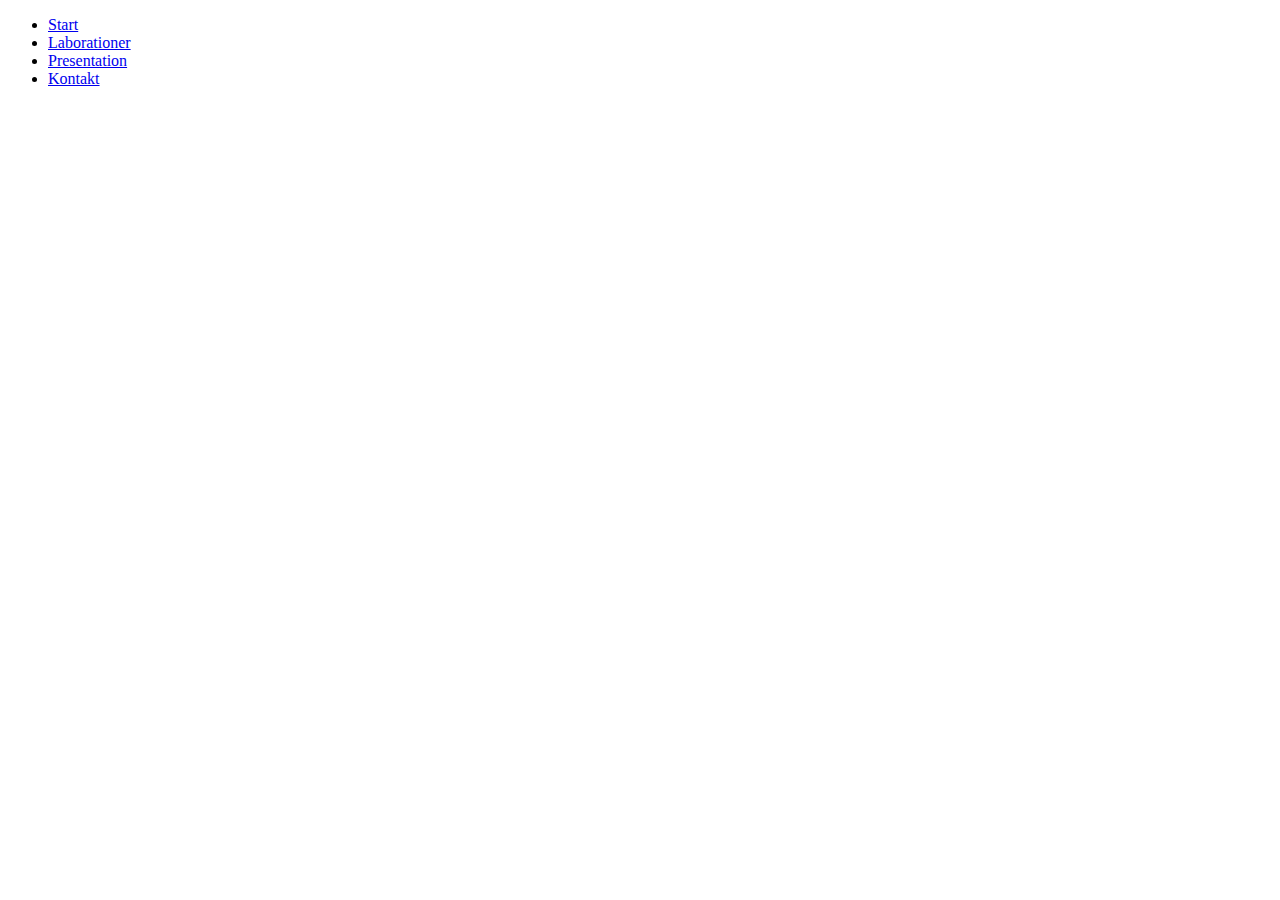
==== pages/kontakt.html @ 19f786e0 "internal link structure" ====
<!doctype html>
<html lang="sv">
    <head>
        <meta charset="utf-8">
        <title>Freja - 1ik415</title>
    </head>
    <body>
        <ul>
            <li><a href="../index.html">Start</a></li>
            <li><a href="laborationer.html">Laborationer</a></li>
            <li><a href="presentation.html">Presentation</a></li>
            <li><a href="kontakt.html">Kontakt</a></li>
        </ul>
    </body>
</html>
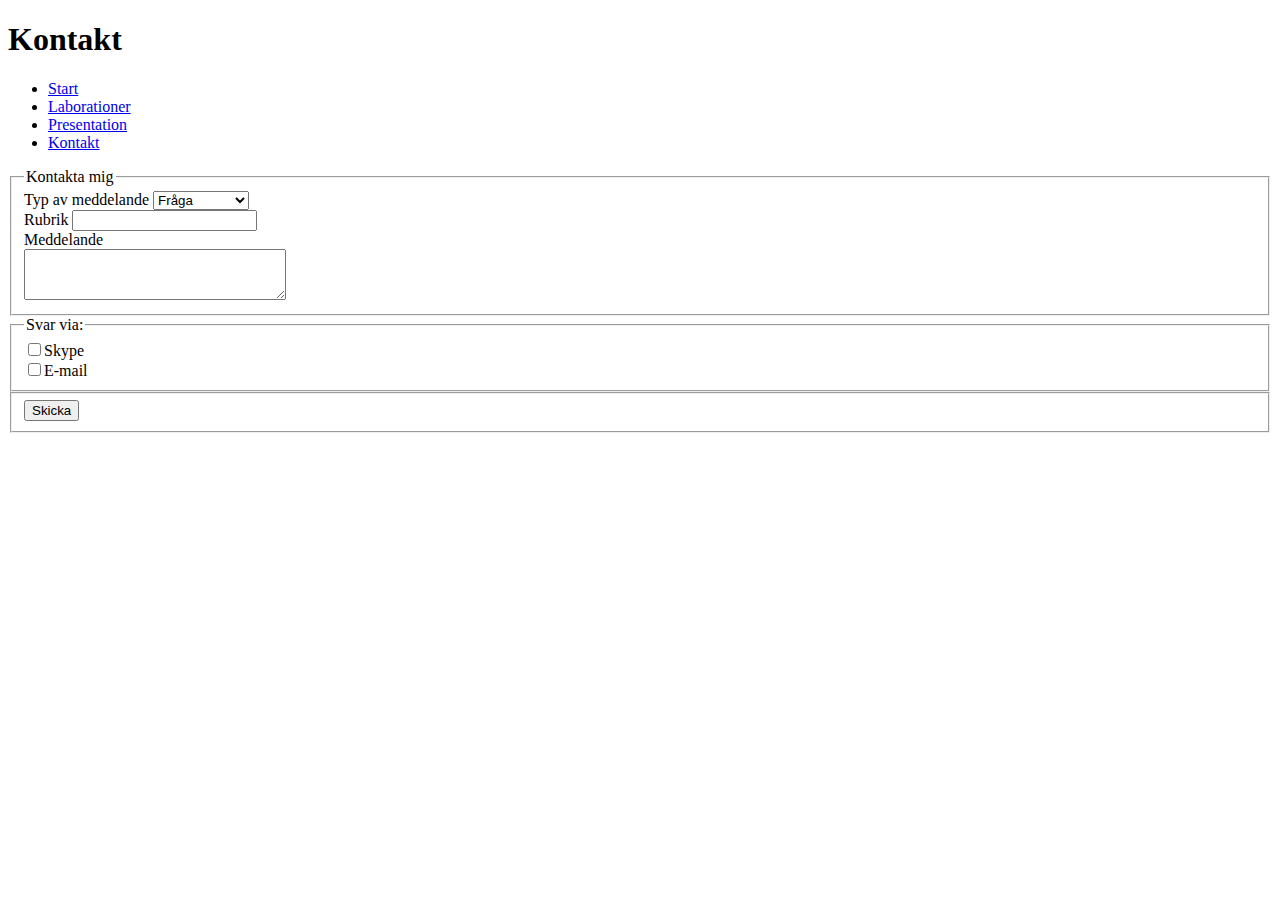
==== commit 3ebf98d1: "form added" ====
--- a/pages/kontakt.html
+++ b/pages/kontakt.html
@@ -5,11 +5,41 @@
         <title>Freja - 1ik415</title>
     </head>
     <body>
+        <h1>Kontakt</h1>
         <ul>
             <li><a href="../index.html">Start</a></li>
             <li><a href="laborationer.html">Laborationer</a></li>
             <li><a href="presentation.html">Presentation</a></li>
             <li><a href="kontakt.html">Kontakt</a></li>
         </ul>
+        <form method="post" action="http://voyager.lnu.se/tekinet/kurser/dtt/wp_webbintro/form.php">
+        
+            <fieldset>
+                <legend>Kontakta mig</legend>
+                <lable>Typ av meddelande
+                    <select name="messagetype">
+                        <option value="question">Fråga</option>
+                        <option value="greeting">Hälsning</option>
+                        <option value="tip">Tips</option>
+                        <option value="bad pun">Dålig ordvits</option>
+                    </select>
+                </lable><br />
+                <lable>Rubrik
+                    <input type="text" class="text" name="title" />
+                </lable><br />
+                <lable>Meddelande <br />
+                    <textarea name="message" rows="3" cols="30"></textarea>
+                </lable>
+            </fieldset>
+            
+            <fieldset>
+                <legend>Svar via:</legend>
+                    <lable><input type="checkbox" name="reply" value="skype" />Skype</lable> <br/>
+                    <lable><input type="checkbox" name="reply" value="mail" />E-mail</lable>
+            </fieldset>
+            <fieldset>
+                <button>Skicka</button>
+            </fieldset>
+        </form>
     </body>
 </html>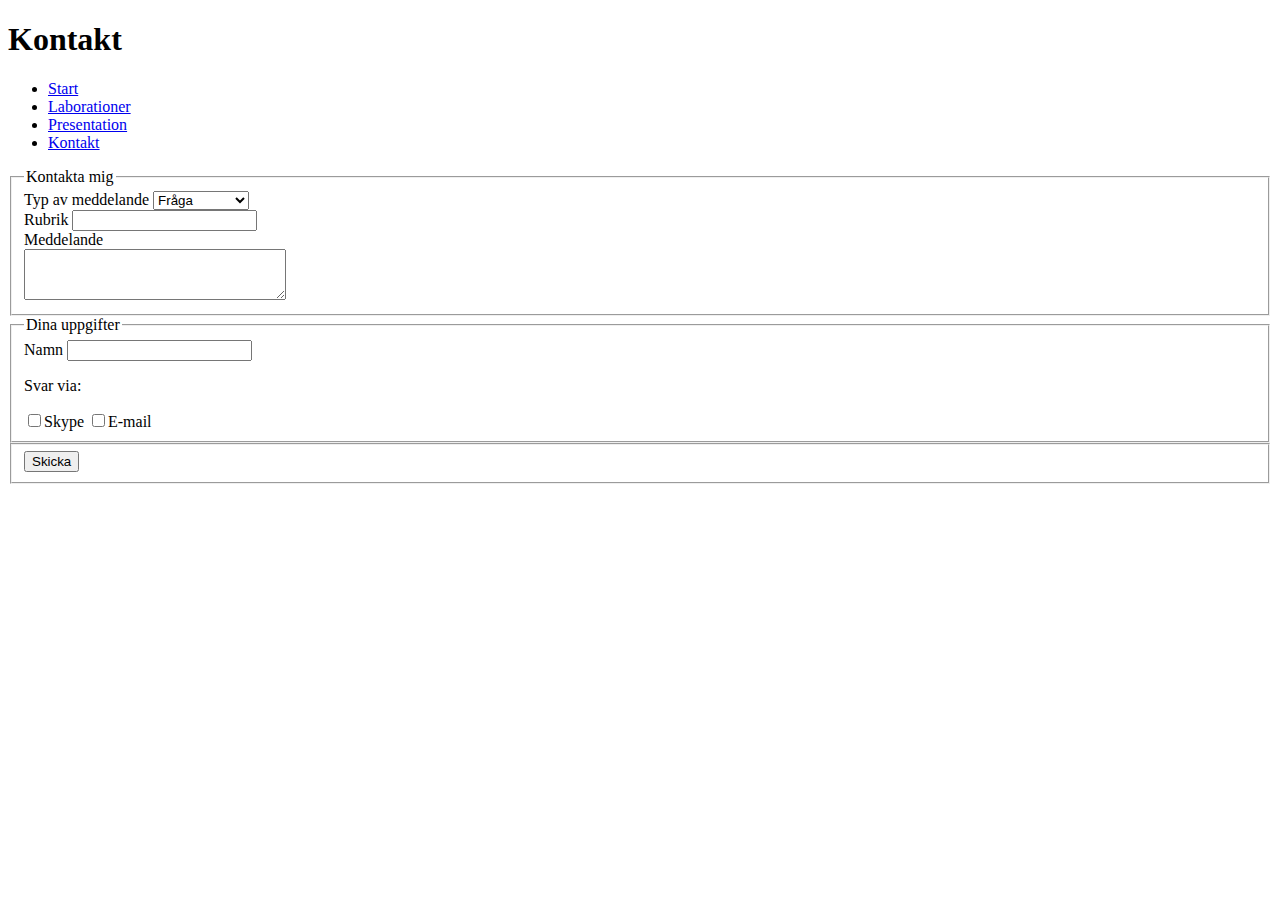
==== commit 2b0c2cb9: "edited form" ====
--- a/pages/kontakt.html
+++ b/pages/kontakt.html
@@ -33,8 +33,12 @@
             </fieldset>
             
             <fieldset>
-                <legend>Svar via:</legend>
-                    <lable><input type="checkbox" name="reply" value="skype" />Skype</lable> <br/>
+                <legend>Dina uppgifter</legend>
+                <lable>Namn
+                    <input type="text" class="text" name="namn" />
+                </lable><br />
+                <p>Svar via:</p>
+                    <lable><input type="checkbox" name="reply" value="skype" />Skype</lable>
                     <lable><input type="checkbox" name="reply" value="mail" />E-mail</lable>
             </fieldset>
             <fieldset>
